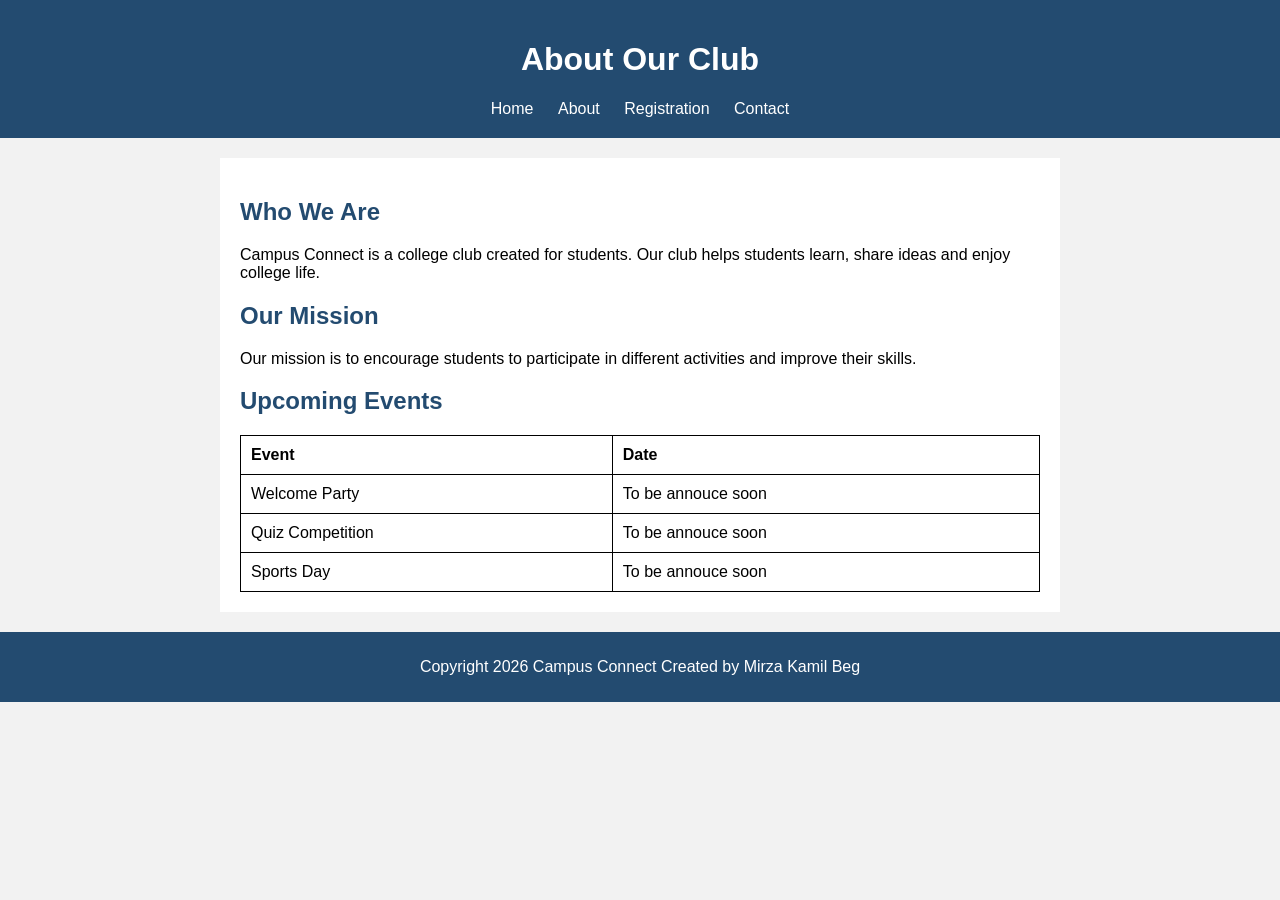
==== about.html @ 35a71f85 "Styling" ====
<!DOCTYPE html>
<html>
<head>
    <title>About Us</title>
    <link rel="stylesheet" href="styles.css">
</head>
<body>

    <header>
        <h1>About Our Club</h1>

        <nav>
            <a href="index.html">Home</a>
            <a href="about.html">About</a>
            <a href="registration.html">Registration</a>
            <a href="contact.html">Contact</a>
        </nav>
    </header>

    <main>
        <h2>Who We Are</h2>

        <p>
            Campus Connect is a college club created
            for students. Our club helps students
            learn, share ideas and enjoy college life.
        </p>

        <h2>Our Mission</h2>

        <p>
            Our mission is to encourage students
            to participate in different activities
            and improve their skills.
        </p>

        <h2>Upcoming Events</h2>

        <table>
            <tr>
                <th>Event</th>
                <th>Date</th>
            </tr>

            <tr>
                <td>Welcome Party</td>
                <td>To be annouce soon</td>
            </tr>

            <tr>
                <td>Quiz Competition</td>
                <td>To be annouce soon</td>
            </tr>

            <tr>
                <td>Sports Day</td>
                <td>To be annouce soon</td>
            </tr>
        </table>
    </main>

    <footer>
        <p>Copyright 2026 Campus Connect Created by Mirza Kamil Beg</p>

    </footer>

</body>
</html>
---- styles.css ----
body {
    font-family: Arial;
    background-color: #f2f2f2;
    margin: 0;
}

header {
    background-color: #234b70;
    color: white;
    text-align: center;
    padding: 20px;
}

nav a {
    color: white;
    text-decoration: none;
    margin: 10px;
}

nav a:hover {
    text-decoration: underline;
}

main {
    background-color: white;
    margin: 20px auto;
    padding: 20px;
    max-width: 800px;
}

h2 {
    color: #234b70;
}

table {
    width: 100%;
    border-collapse: collapse;
}

th, td {
    border: 1px solid black;
    padding: 10px;
    text-align: left;
}

input, textarea, select {
    margin-top: 8px;
    margin-bottom: 10px;
    padding: 8px;
}

input[type="text"],
input[type="email"],
input[type="tel"],
textarea,
select {
    width: 100%;
    box-sizing: border-box;
}

input[type="submit"] {
    background-color: #234b70;
    color: white;
    border: none;
    padding: 10px 20px;
    cursor: pointer;
}

footer {
    background-color: #234b70;
    color: white;
    text-align: center;
    padding: 10px;
}
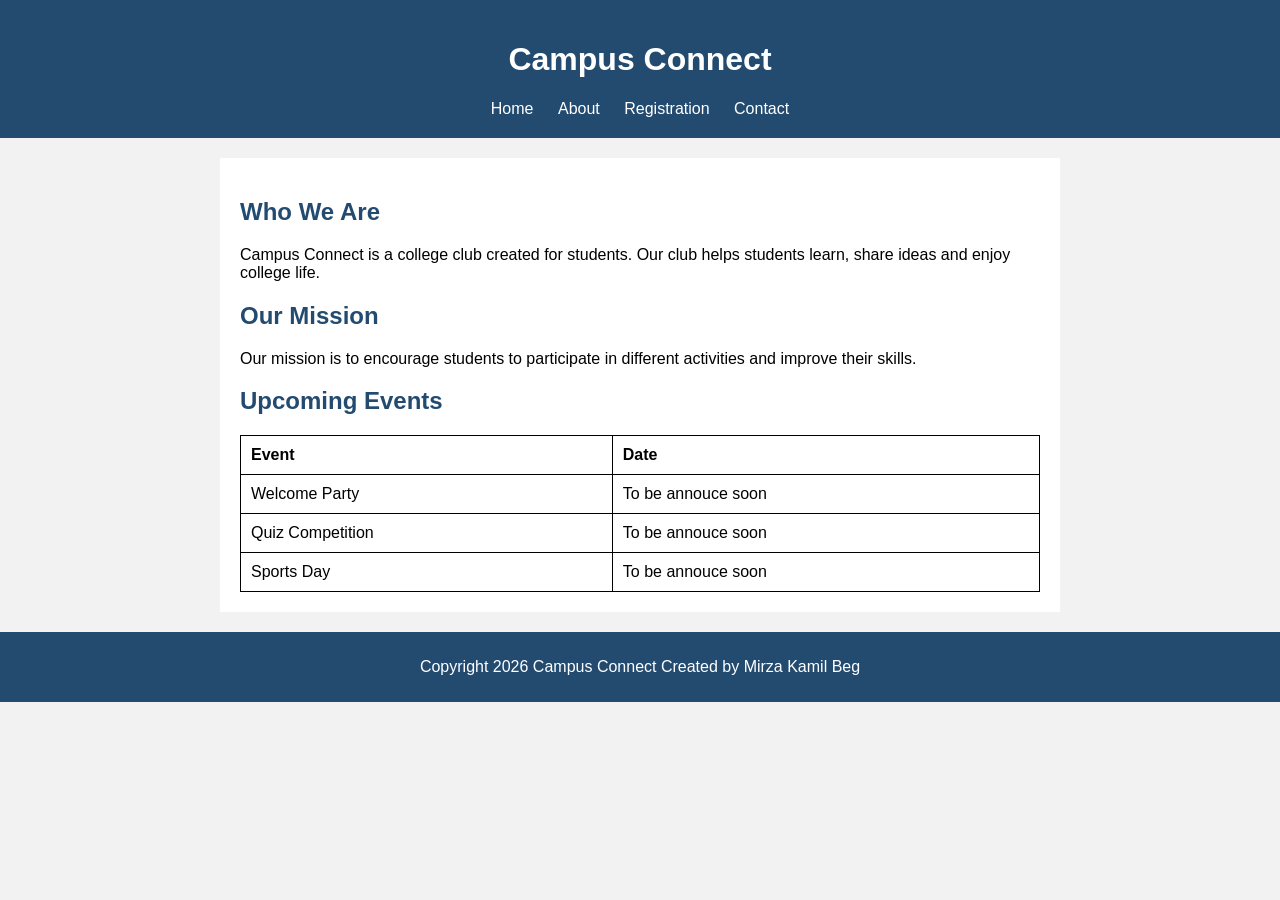
==== commit 5e8298b8: "style : link stylesheet" ====
--- a/about.html
+++ b/about.html
@@ -2,20 +2,21 @@
 <html>
 <head>
     <title>About Us</title>
-    <link rel="stylesheet" href="styles.css">
+<link rel="stylesheet" href="css/styles.css">
+
 </head>
 <body>
 
-    <header>
-        <h1>About Our Club</h1>
+  <header class="site-header">
+    <h1>Campus Connect</h1>
 
-        <nav>
-            <a href="index.html">Home</a>
-            <a href="about.html">About</a>
-            <a href="registration.html">Registration</a>
-            <a href="contact.html">Contact</a>
-        </nav>
-    </header>
+    <nav class="site-nav">
+        <a href="index.html">Home</a>
+        <a href="about.html">About</a>
+        <a href="registration.html">Registration</a>
+        <a href="contact.html">Contact</a>
+    </nav>
+</header>
 
     <main>
         <h2>Who We Are</h2>
--- a/css/styles.css
+++ b/css/styles.css
@@ -0,0 +1,74 @@
+body {
+    font-family: Arial;
+    background-color: #f2f2f2;
+    margin: 0;
+}
+
+header {
+    background-color: #234b70;
+    color: white;
+    text-align: center;
+    padding: 20px;
+}
+
+nav a {
+    color: white;
+    text-decoration: none;
+    margin: 10px;
+}
+
+nav a:hover {
+    text-decoration: underline;
+}
+
+main {
+    background-color: white;
+    margin: 20px auto;
+    padding: 20px;
+    max-width: 800px;
+}
+
+h2 {
+    color: #234b70;
+}
+
+table {
+    width: 100%;
+    border-collapse: collapse;
+}
+
+th, td {
+    border: 1px solid black;
+    padding: 10px;
+    text-align: left;
+}
+
+input, textarea, select {
+    margin-top: 8px;
+    margin-bottom: 10px;
+    padding: 8px;
+}
+
+input[type="text"],
+input[type="email"],
+input[type="tel"],
+textarea,
+select {
+    width: 100%;
+    box-sizing: border-box;
+}
+
+input[type="submit"] {
+    background-color: #234b70;
+    color: white;
+    border: none;
+    padding: 10px 20px;
+    cursor: pointer;
+}
+
+footer {
+    background-color: #234b70;
+    color: white;
+    text-align: center;
+    padding: 10px;
+}
